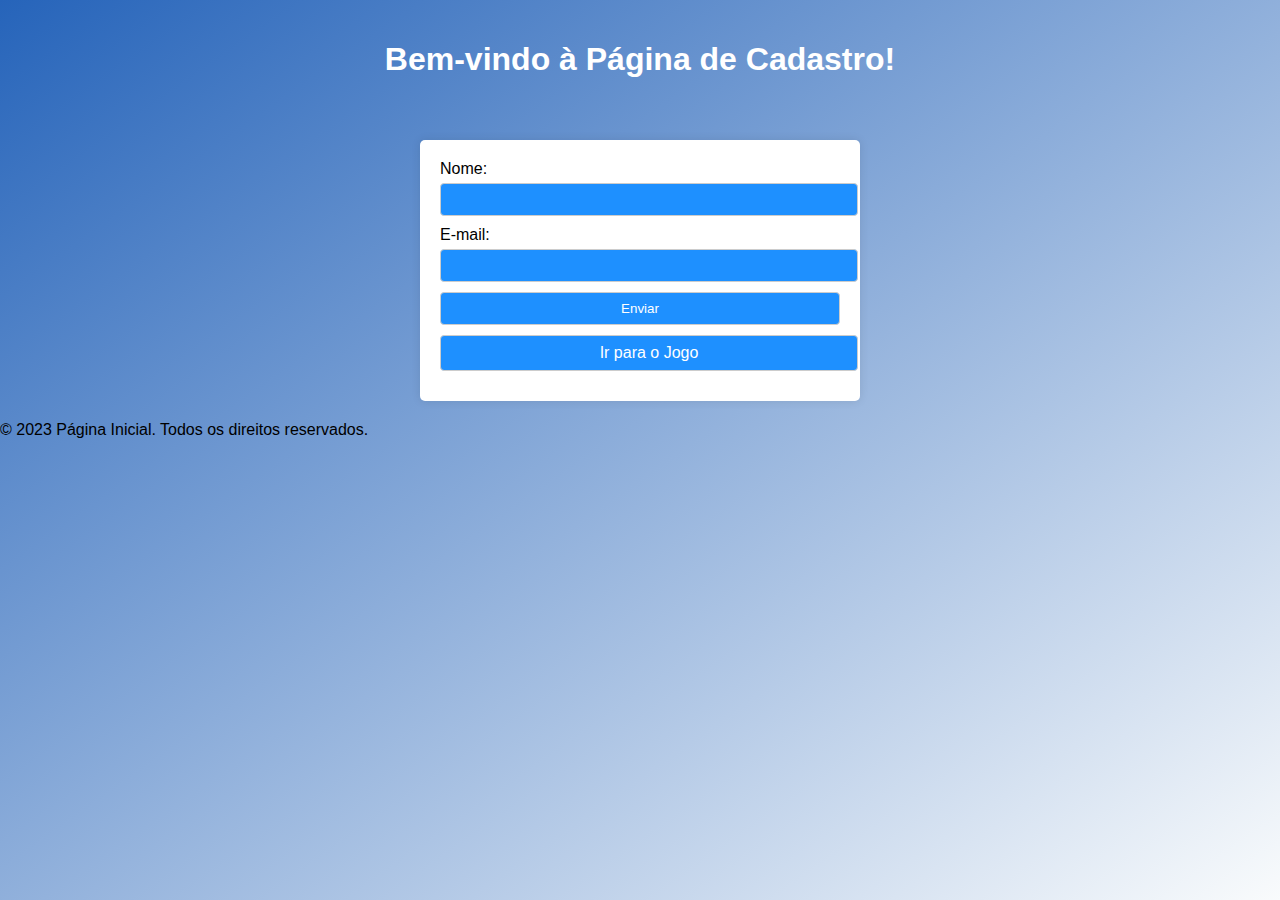
==== cadastro.html @ f7395681 "cadastro" ====
<!DOCTYPE html>
<html lang="pt-br">
<head>
    <meta charset="UTF-8">
    <title>Cadastro</title>
    <style>
        /* Estilos */
        body {
            font-family: Arial, sans-serif;
            background: linear-gradient(to right bottom, #2664ba, #f9fbfc) fixed;
            margin: 0;
            padding: 0;
        }

        header { background: linear-gradient(to right bottom, #2664ba, #f9fbfc) fixed;
            color: #fff;
            text-align: center;
            padding: 20px 0;
        }

        main {
            max-width: 400px;
            margin: 20px auto;
            background-color: #fff;
            padding: 20px;
            border-radius: 5px;
            box-shadow: 0 0 10px rgba(0, 0, 0, 0.1);
        }

        label {
            display: block;
            margin-bottom: 5px;
        }

        input[type="text"],
        input[type="email"],
        input[type="submit"],
        .btn-jogo {
            width: 100%;
            padding: 8px;
            margin-bottom: 10px;
            border-radius: 4px;
            border: 1px solid #ccc;
            text-align: center;
            text-decoration: none;
            display: inline-block;
            background-color: #1E90FF;
            color: #fff;
            cursor: pointer;
        }

        input[type="submit"]:hover,
        .btn-jogo:hover {
            background-color: #0e70a4;
        }
    </style>
</head>
<body>
    <header>
        <h1>Bem-vindo à Página de Cadastro!</h1>
    </header>

    <main>
        <form action="/submit_form" method="post">
            <label for="nome">Nome:</label>
            <input type="text" id="nome" name="nome" required>
            
            <label for="email">E-mail:</label>
            <input type="email" id="email" name="email" required>
            
            <input type="submit" value="Enviar">
        </form>

        <a href="index.html" class="btn-jogo">Ir para o Jogo</a>
    </main>

    <footer>
        <p>&copy; 2023 Página Inicial. Todos os direitos reservados.</p>
    </footer>
</body>
</html>
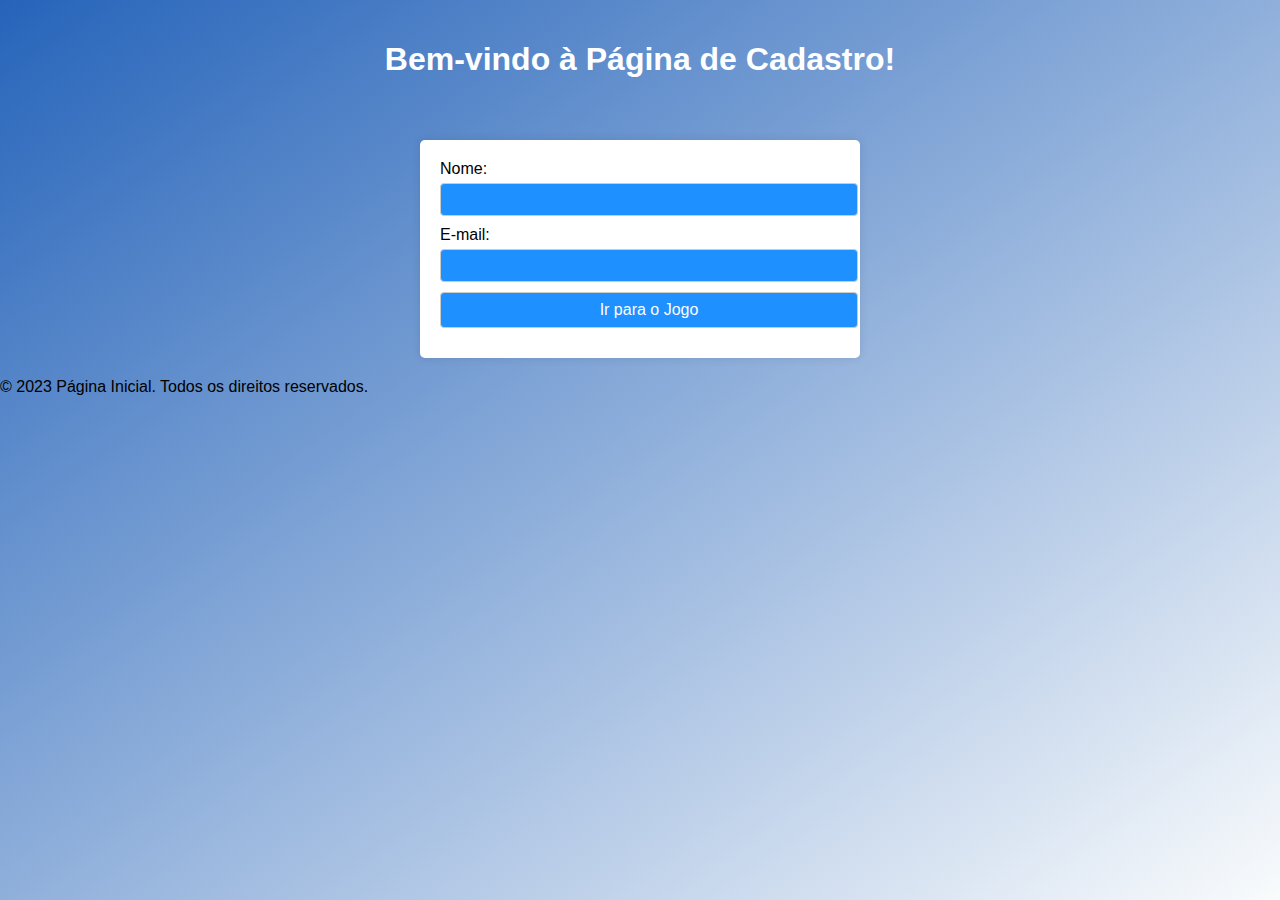
==== commit e5314db4: "arquivo final" ====
--- a/cadastro.html
+++ b/cadastro.html
@@ -63,19 +63,19 @@
     <main>
         <form action="/submit_form" method="post">
             <label for="nome">Nome:</label>
-            <input type="text" id="nome" name="nome" required>
+            <input type="text" id="nome" name="nome" required> 
             
             <label for="email">E-mail:</label>
             <input type="email" id="email" name="email" required>
             
-            <input type="submit" value="Enviar">
+            
         </form>
 
         <a href="index.html" class="btn-jogo">Ir para o Jogo</a>
     </main>
 
     <footer>
-        <p>&copy; 2023 Página Inicial. Todos os direitos reservados.</p>
+    <p>&copy; 2023 Página Inicial. Todos os direitos reservados.</p>
     </footer>
 </body>
 </html>